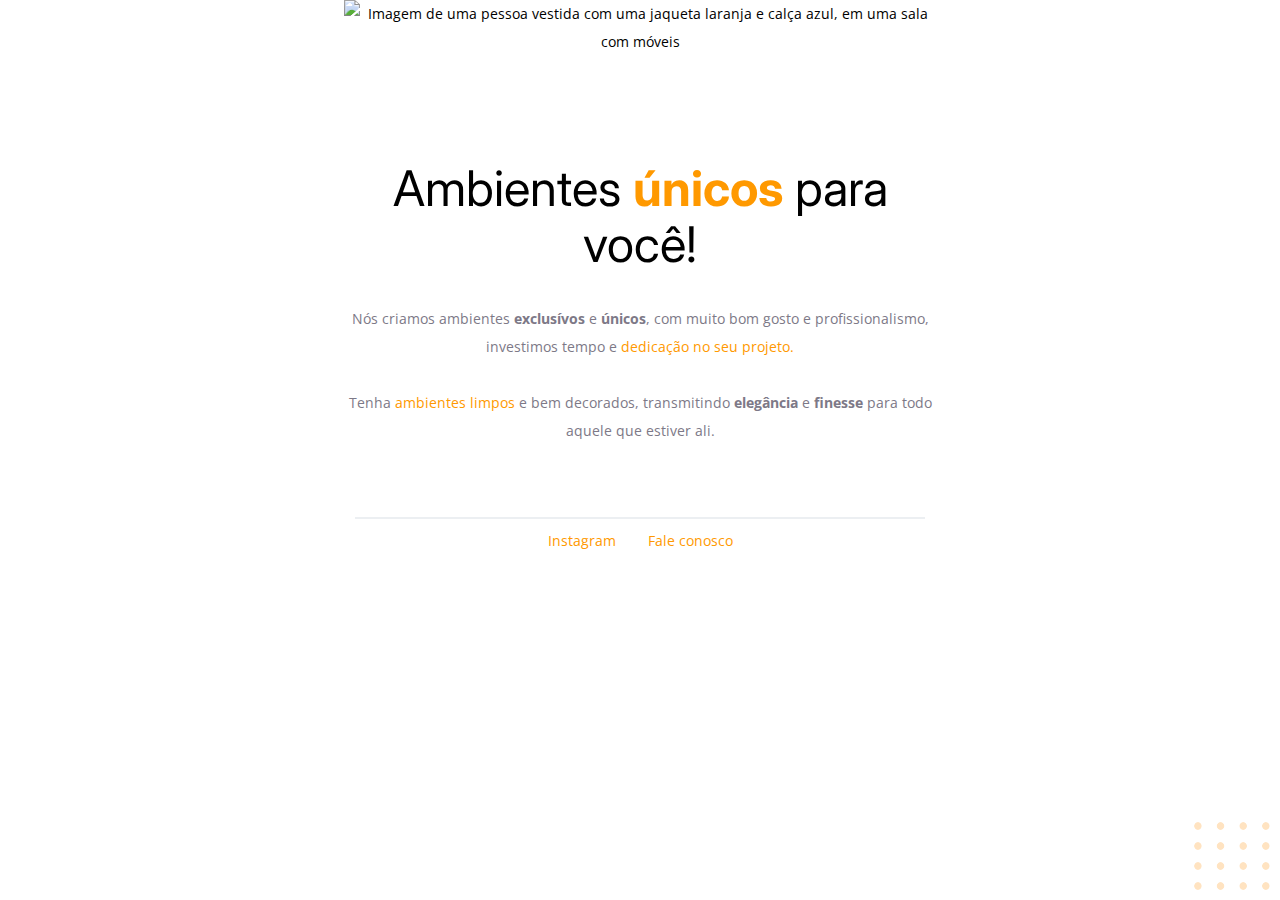
==== Moveis Customizados/index.html @ 64aecaae "rename" ====
<!DOCTYPE html>
<html lang="pt-br"> <!--Linguagem da página-->
<head> <!--Contém instruções para a própria página-->
  <link rel="preconnect" href="https://fonts.googleapis.com">
  <link rel="preconnect" href="https://fonts.gstatic.com" crossorigin>
  <meta charset="UTF-8"> 
  <!--
    Conjunto de caracteres, 
    aceita os caracteres atuais, 
    acentuações etc
  -->
  <meta name="viewport" content="width=device-width, initial-scale=1.0">
  <!--
    Declara a area ocupada pela página, nesse caso, 
    deixa claro que a págian deverá ocupar 
    todo o tamanho disponível do dispositivo. 
    Ideal para quem pensa em deixar a página adaptável
    a vários dispositivos, como tablets, smartphones e pcs.
  -->
  <title>Móveis Customizados</title><!--Titúlo da aba do navegador-->
  
  <link href="https://fonts.googleapis.com/css2?family=Inter:wght@400;700&family=Open+Sans:wght@400;700&display=swap" rel="stylesheet">
  <link rel="stylesheet" href="style.css" class="css">
</head>

<body> 
  <!--
    Tudo que realmente aparece na página
    estará aqui, fotos, textos e links etc
  -->
  <div id="hero"> 
    <!--
      Serve para fazer um agrupamento, 
      como se fosse uma caixinha
    -->
    <img 
      src="/images/image 1.jpg" 
      alt="Imagem de uma pessoa vestida com uma jaqueta laranja e calça azul, em uma sala com móveis"
    >
    <h1>Ambientes <span>únicos</span> para você!</h1>
    <!--
      H1 é usado uma única vez, 
      ele é o Header (tamanho de título 1).
      <span> se parece muito com div para conteudo fraseado
    -->

    <p> 
      <!--
        Paragráfos: usados para escrever, 
        nesse caso foram divididos em duas partes.
        P já se comporta em bloco.
      -->
      Nós criamos ambientes <strong>exclusívos</strong> e <strong>únicos</strong>, com muito bom gosto e profissionalismo, investimos tempo e <span>dedicação no seu projeto.</span> 

      <br/>
      <br/> 
      <!--
        Usado para dar a quebra de linha 
        já que a tag p abriga dois paragráfos 
      -->
      Tenha <span>ambientes limpos</span> e bem decorados, transmitindo <strong>elegância</strong> e <strong>finesse</strong> para todo aquele que estiver ali.
      
    </p>
  </div>

  <div id="footer">
    <!--
      Não criamos a linha no Html,
      deixamos para ser feita diretamente no css
    -->
    <div id="line"></div>

    <a 
      target="_blank"
      href="https://instagram.com/moveisparavoce">
      Instagram
    </a>
    <!--
      O elemento a é um elemento inline,
      ou seja, ele irá se organizar 
      lado ao lado com outros inline
    -->
    <a 
      href="mailto:contato@moveisparavoce.com">
      Fale conosco
    </a>
  </div>

  <img 
    id="balls"
    src="images/balls.svg" 
    alt="Pequenas bolinhas laranjadas no canto inferior direito da tela"
  >
</body>
</html>
---- Moveis Customizados/style.css ----
body {
  font-family: 'Open Sans', sans-serif;

  font-weight: 400;
  font-size: 14px;
  line-height: 28px;

  text-align: center; /* Alinha todos elementos de texto e pode acontecer em alguns casos de alinhar imagens e outros ao centro da página*/
  margin: 0;
}

#hero {
  width: 592px;
  margin: 0 auto 72px; 
}

#hero img {
  margin-bottom: 72px;
}

h1 {
  font-family: 'Inter', sans-serif;
  font-size: 49px;
  line-height: 56px; /*Altura de linha da fonte*/
  font-weight: normal; /*Peso de fonte, se vai ficar mais fina ou não.*/

  margin-bottom: 32px;
}

h1 span {
  font-weight: bold; /*Esse é o peso para o negrito*/
}

span {
  color: #ff9900;
}

p {
  color: #7D7987;
}

#footer a + a { /*pegue o a anterior o a e adicione margem*/
  margin-left: 28px;
}

#line {
  width: 568px;
  height: 0px;

  margin: 0 auto 8px;

  border: 1px solid #ECEFF2;
}

a {
  text-decoration: none;
  color: #ff9900;
}

#balls {
  position: fixed; /*Habilita novas propriedades*/
  bottom: 0px;
  right: 0px
}
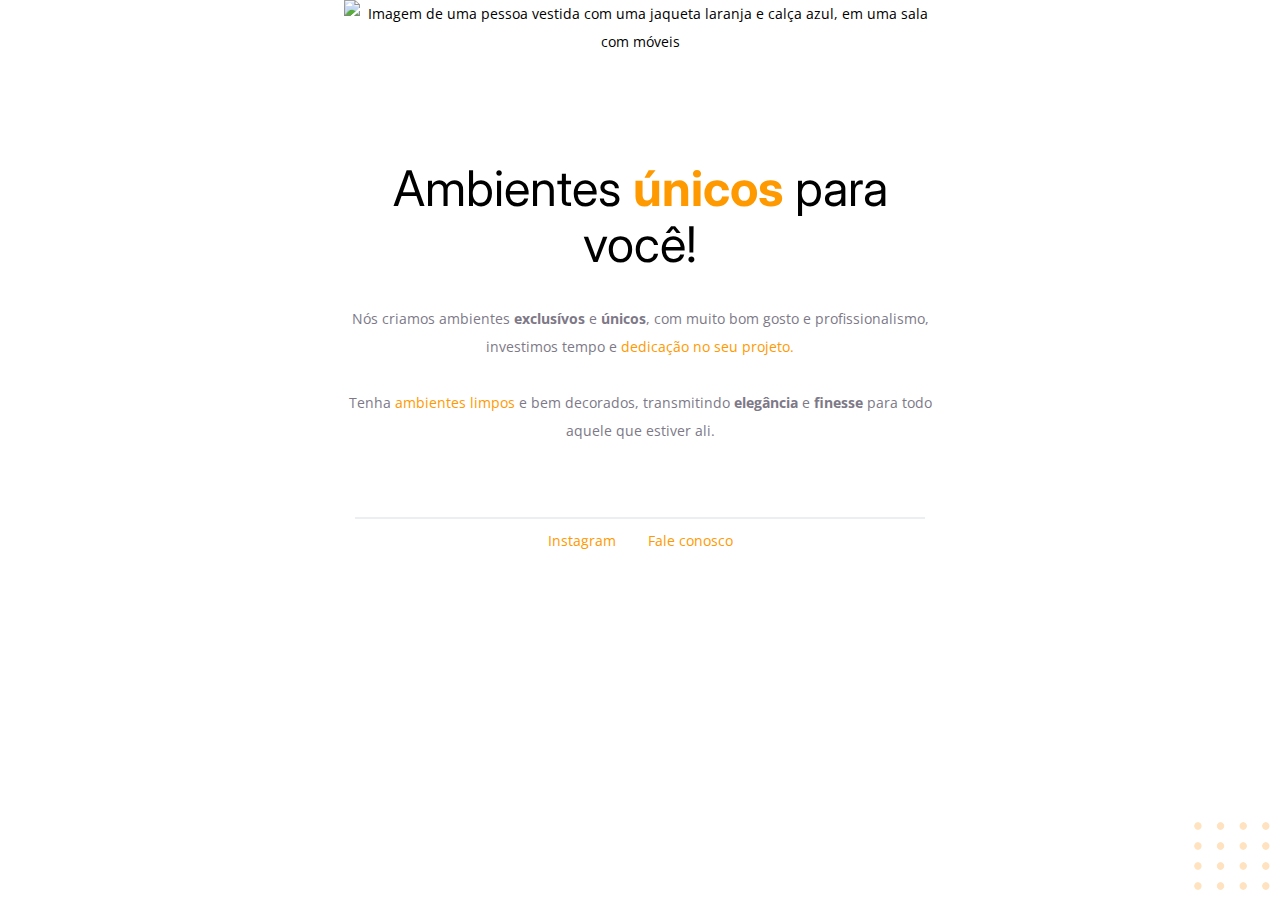
==== commit 200c89da: "git commit -m "comentarios"" ====
--- a/Moveis Customizados/index.html
+++ b/Moveis Customizados/index.html
@@ -31,7 +31,9 @@
   <div id="hero"> 
     <!--
       Serve para fazer um agrupamento, 
-      como se fosse uma caixinha
+      como se fosse uma caixinha.
+      Além de ser mais específico que usar
+      a tag div no CSS.
     -->
     <img 
       src="/images/image 1.jpg" 
@@ -66,7 +68,10 @@
   <div id="footer">
     <!--
       Não criamos a linha no Html,
-      deixamos para ser feita diretamente no css
+      com o uso da tag <hr>
+      deixamos para ser feita diretamente no css,
+      mas ainda usamos uma div para "personalizar"
+      no Css.
     -->
     <div id="line"></div>
 
@@ -79,11 +84,17 @@
       O elemento a é um elemento inline,
       ou seja, ele irá se organizar 
       lado ao lado com outros inline
+      O atributo target="blank" faz com que
+      o link seja aberto em outra aba.
     -->
     <a 
       href="mailto:contato@moveisparavoce.com">
       Fale conosco
     </a>
+    <!--
+      Usando o mailto: faço com que o programa de email
+      seja aberto no dispositivo do usuário.
+    -->
   </div>
 
   <img 
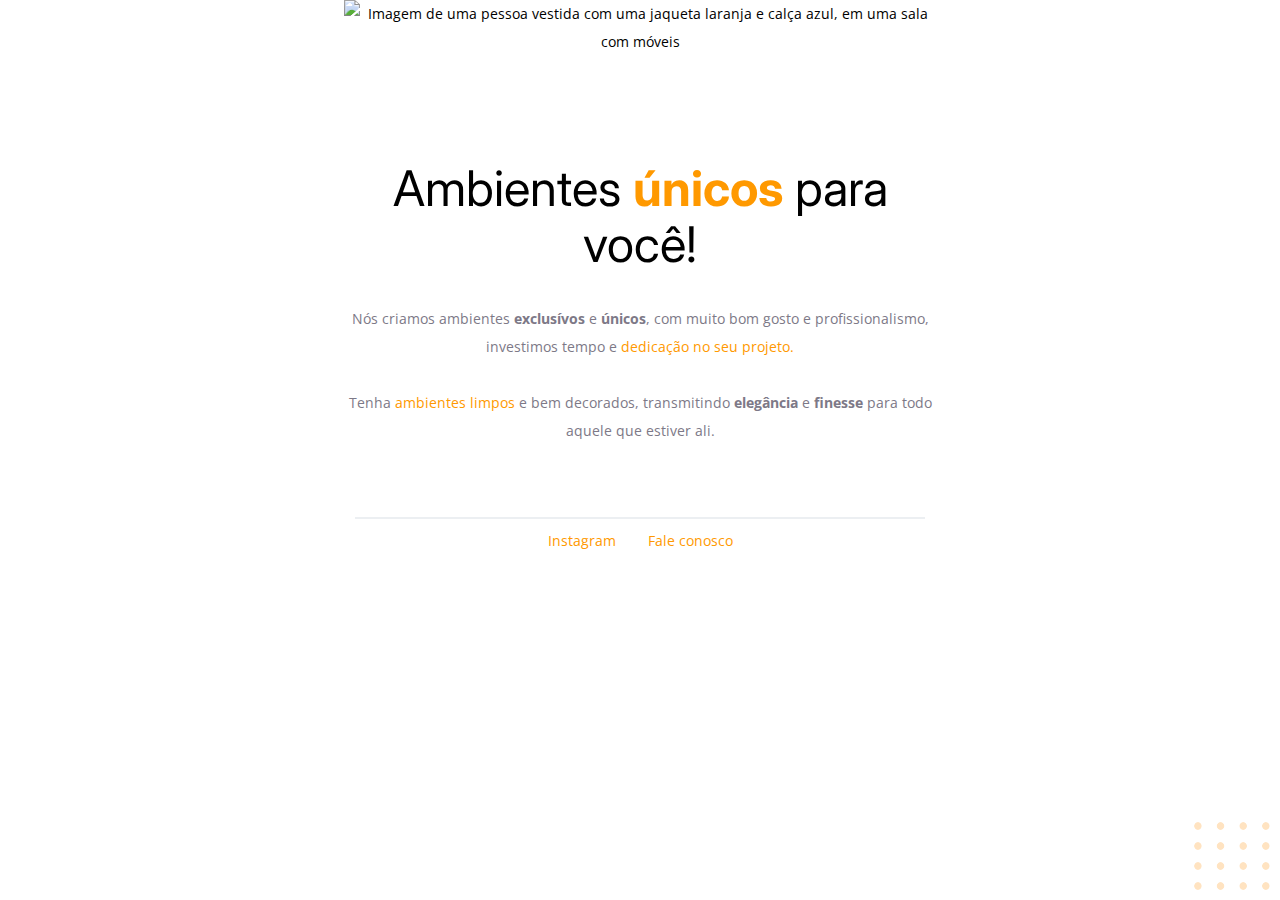
==== commit b2721279: "comentarios" ====
--- a/Moveis Customizados/index.html
+++ b/Moveis Customizados/index.html
@@ -61,7 +61,6 @@
         já que a tag p abriga dois paragráfos 
       -->
       Tenha <span>ambientes limpos</span> e bem decorados, transmitindo <strong>elegância</strong> e <strong>finesse</strong> para todo aquele que estiver ali.
-      
     </p>
   </div>
 
